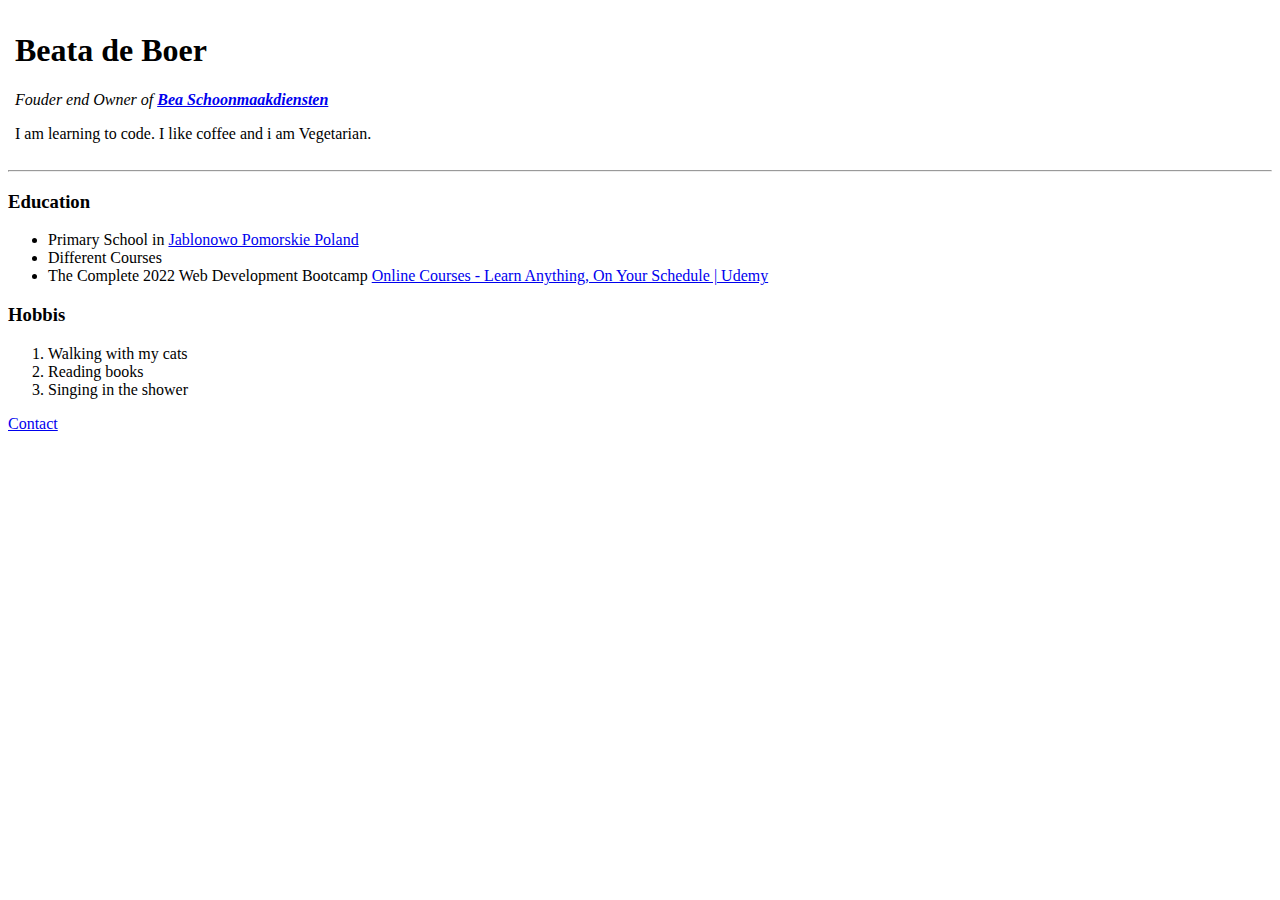
==== html-personal site/index.html @ 026f0c5c "Add initial CV website files" ====
<!DOCTYPE html>
<html lang="en" dir="ltr">

<head>
  <meta charset="utf-8">
  <title>Bea Personal Site </title>
</head>

<body>
  <table>
    <tr>
      <td><img src="C:\Users\Reinier de Boer\Documents\web devolepment\IMG_2646-modified.png" alt=""></td>
      <td><h1>Beata de Boer</h1>
        <p><em>Fouder end Owner of <strong><a href="https://beaschoonmaakdiensten.nl">Bea Schoonmaakdiensten</a></strong></em></p>
        <p>I am learning to code. I like coffee and i am Vegetarian.</p></td>
    </tr>
  </table>
  <hr>
  <h3>Education</h3>
  <ul>
    <li>Primary School in <srtong><a href="https://de.wikipedia.org/wiki/Jabłonowo_Pomorskie">Jablonowo Pomorskie Poland</a> </srtong></li>
    <li>Different Courses</li>
    <li>The Complete 2022 Web Development Bootcamp <a href="https://www.udemy.com">Online Courses - Learn Anything, On Your Schedule | Udemy</a>
  </ul>
  <tbody>
    <th></th>
  </tbody>
  <h3>Hobbis</h3>
  <ol>
<li>Walking with my cats</li>
<li>Reading books</li>
<li>Singing in the shower</li>
  </ol>
<a href="contact.html">Contact</a>
</body>

</html>
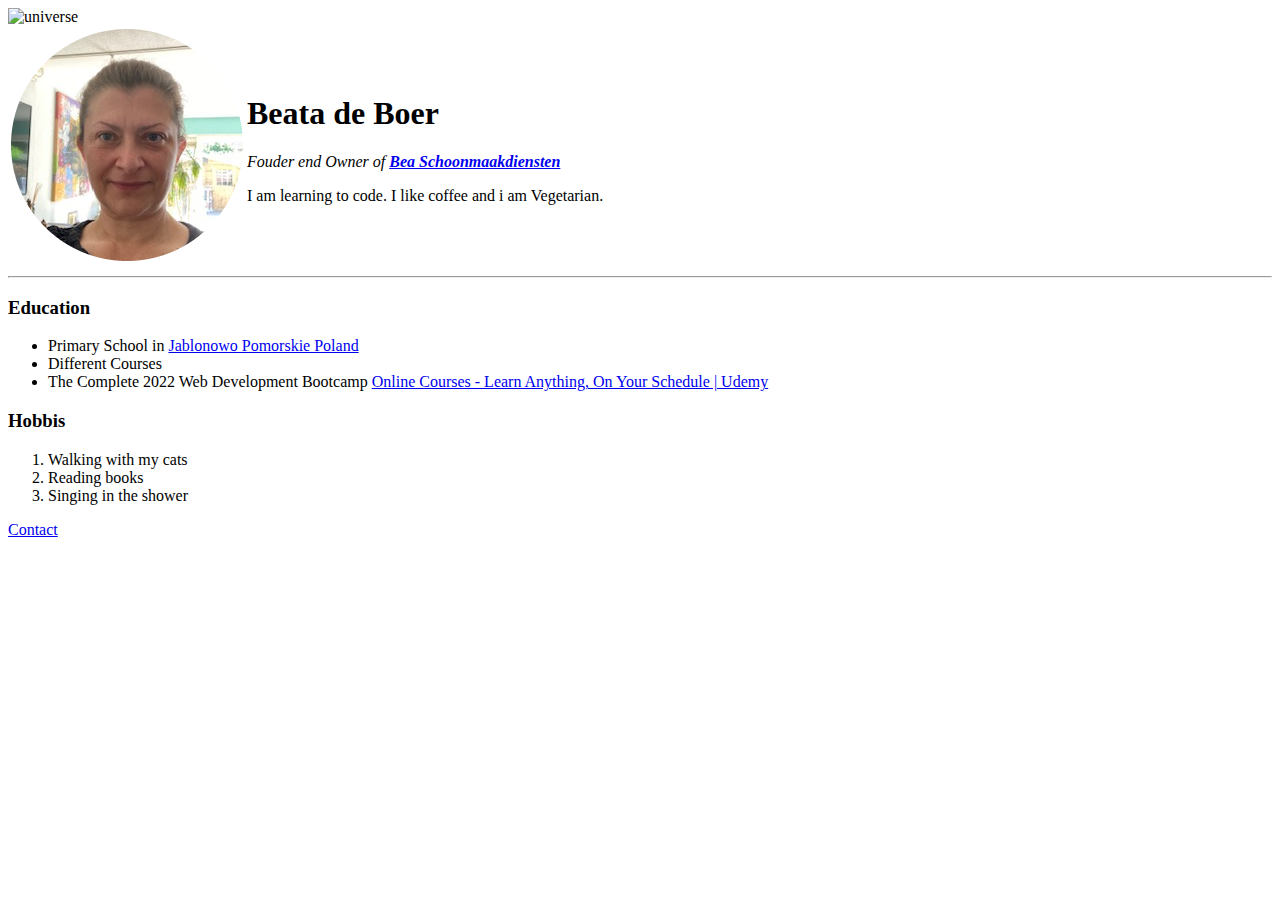
==== commit 5de73bf1: "Add files via upload" ====
--- a/html-personal site/index.html
+++ b/html-personal site/index.html
@@ -1,15 +1,17 @@
 <!DOCTYPE html>
 <html lang="en" dir="ltr">
+  
 
 <head>
   <meta charset="utf-8">
   <title>Bea Personal Site </title>
 </head>
 
-<body>
+<body style="background-color: B9FFF8;">
+  <img src="images/universe.png" alt="universe">
   <table>
     <tr>
-      <td><img src="C:\Users\Reinier de Boer\Documents\web devolepment\IMG_2646-modified.png" alt=""></td>
+      <td><img src="images/IMG_2646-modified.png" alt=""></td>
       <td><h1>Beata de Boer</h1>
         <p><em>Fouder end Owner of <strong><a href="https://beaschoonmaakdiensten.nl">Bea Schoonmaakdiensten</a></strong></em></p>
         <p>I am learning to code. I like coffee and i am Vegetarian.</p></td>
